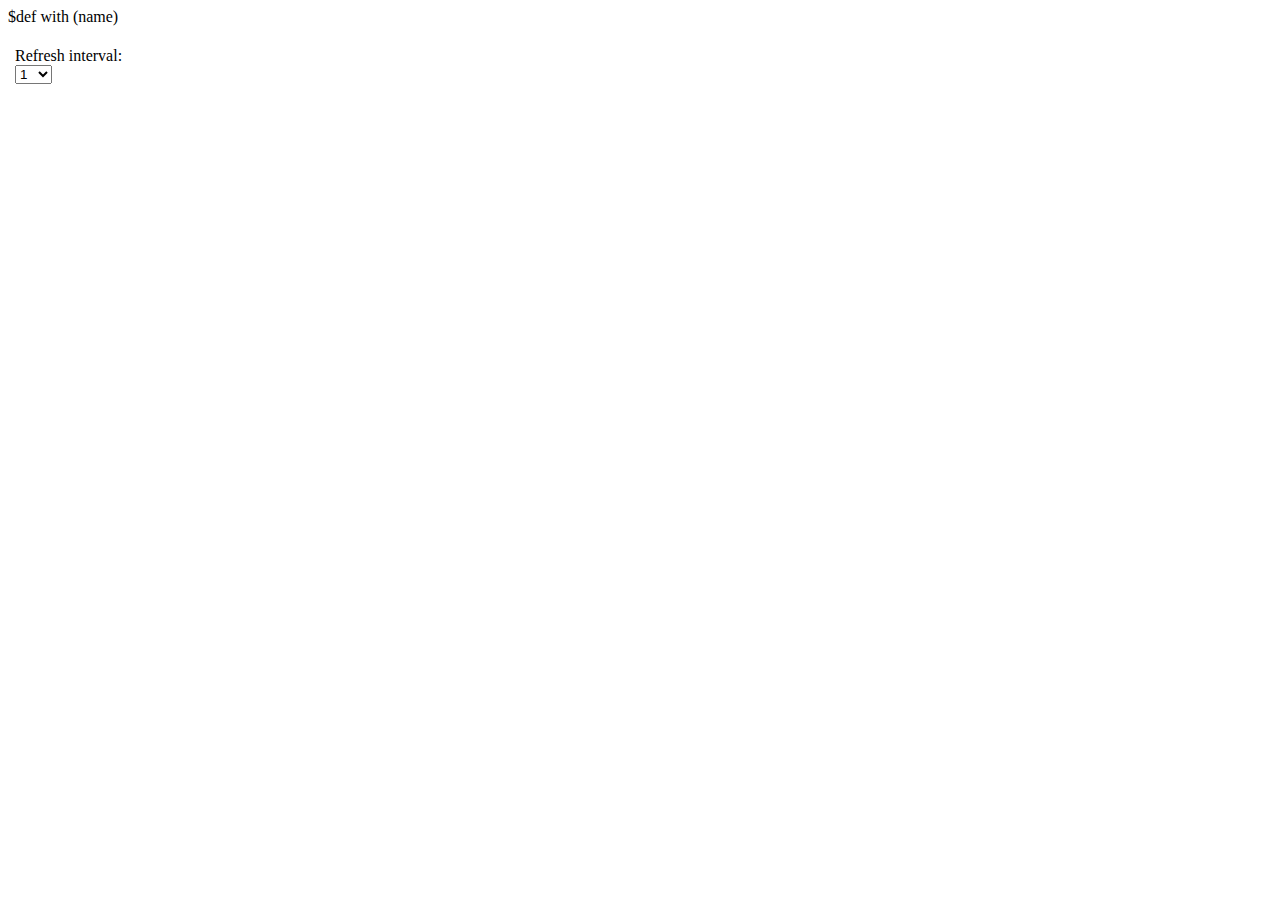
==== html/index.html @ 3d4f4b38 "Working on web.py" ====
$def with (name)
<?xml version="1.0" encoding="UTF-8" ?>
<!DOCTYPE html PUBLIC "-//W3C//DTD XHTML 1.0 Transitional//EN" "http://www.w3.org/TR/xhtml1/DTD/xhtml1-transitional.dtd">
<html xmlns="http://www.w3.org/1999/xhtml">
<head>
<meta http-equiv="Content-Type" content="text/html; charset=UTF-8" />
<title>Insert title here</title>
<script type="text/javascript" src="prototype.js"></script>
<script type="text/javascript" src="builder.js"></script>
<script type="text/javascript" src="config.js"></script>
<script type="text/javascript">
	var images = []
	var timer = null;
	var name = $name
	
	function init() {
		imagesDiv = $('images');
		files.each(function(file) {
			var ele = Builder.node('img', {
				src: file,
			});
			imagesDiv.appendChild(ele);
			images.push(ele);
		});
		$('weathermap').src = 'weathermap.png';
		timer = setTimeout('refresh()', interval);
	}
	
	function refresh() {
		var rand = Math.round(Math.random()*10000000000);
		images.each(function(img, index) {
			img.src = files[index] + '?rand=' + rand;
		});
		$('weathermap').src = 'weathermap.png?rand=' + rand;
		timer = setTimeout('refresh()', interval);
	}
	
	function changeInterval() {
		var ele = $('intervals');
		interval = (ele[ele.selectedIndex]).value * 1000;
		if (timer != null) {
			clearTimeout(timer);
			timer = setTimeout('refresh()', interval);
		}
	}
</script>
</head>
<body onload="init()">
<table style="border:0px;">
<tr>
	<td>
		<img id="weathermap" />
	</td>
	<td>
		<div id="images">
		</div>
		<br/>
		Refresh interval:<br/>
		<select id="intervals" onchange="changeInterval()">
			<option value="1">1</option>
			<option value="5">5</option>
			<option value="10">10</option>
			<option value="30">30</option>
			<option value="60">60</option>
		</select>
	</td>
</tr>
</table>
</body>
</html>
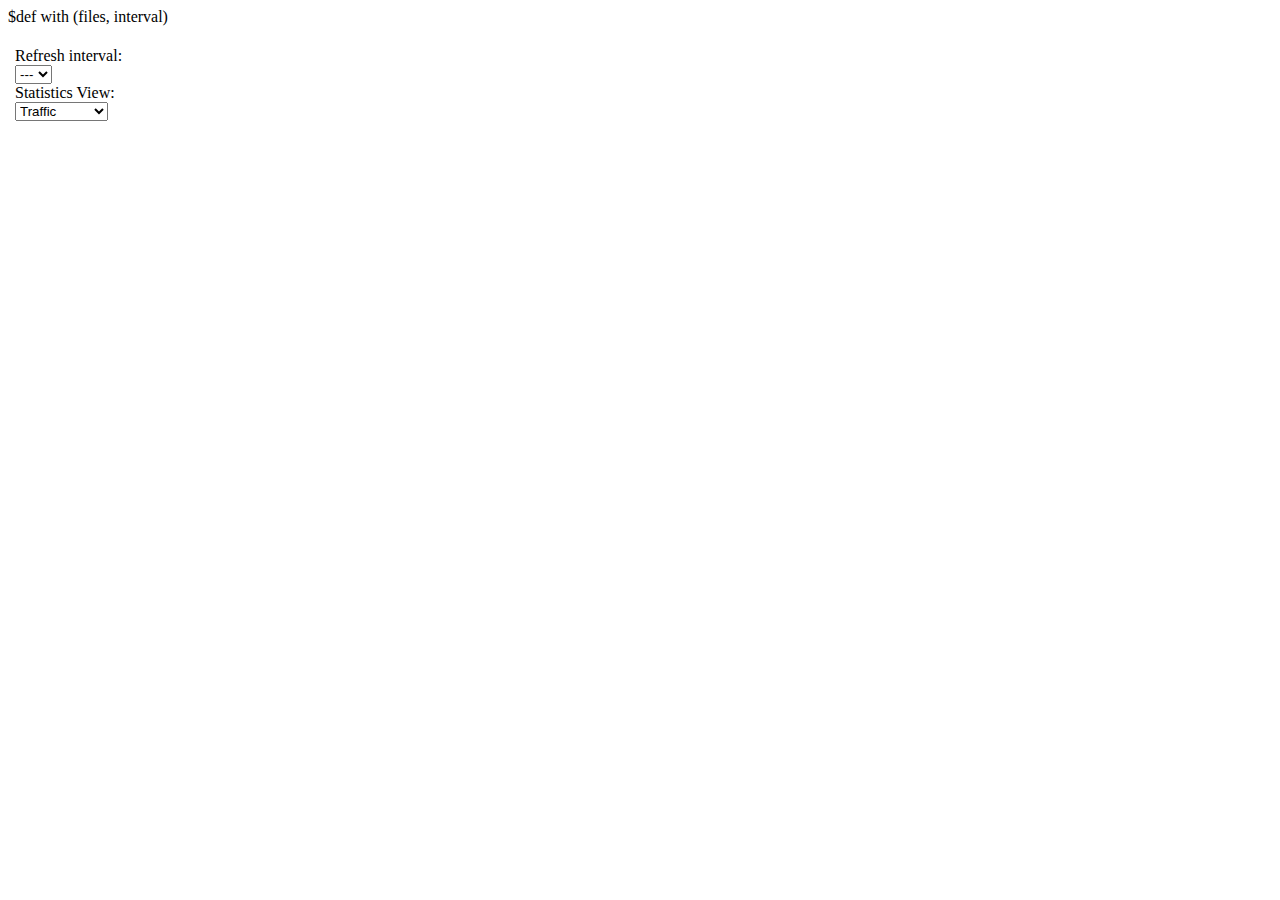
==== commit 0e273d40: "* More work on web.py" ====
--- a/html/index.html
+++ b/html/index.html
@@ -1,28 +1,28 @@
-$def with (name)
+$def with (files, interval)
 <?xml version="1.0" encoding="UTF-8" ?>
 <!DOCTYPE html PUBLIC "-//W3C//DTD XHTML 1.0 Transitional//EN" "http://www.w3.org/TR/xhtml1/DTD/xhtml1-transitional.dtd">
 <html xmlns="http://www.w3.org/1999/xhtml">
 <head>
 <meta http-equiv="Content-Type" content="text/html; charset=UTF-8" />
 <title>Insert title here</title>
-<script type="text/javascript" src="prototype.js"></script>
-<script type="text/javascript" src="builder.js"></script>
-<script type="text/javascript" src="config.js"></script>
+<script type="text/javascript" src="js/prototype.js"></script>
+<script type="text/javascript" src="js/builder.js"></script>
 <script type="text/javascript">
+	var files = $:files
 	var images = []
-	var timer = null;
-	var name = $name
+	var interval = $interval
+	var timer = null;
 	
 	function init() {
-		imagesDiv = $('images');
+		imagesDiv = \$('images');
 		files.each(function(file) {
 			var ele = Builder.node('img', {
-				src: file,
+				src: 'images/' + file,
 			});
 			imagesDiv.appendChild(ele);
 			images.push(ele);
 		});
-		$('weathermap').src = 'weathermap.png';
+		\$('weathermap').src = 'images/weathermap.png';
 		timer = setTimeout('refresh()', interval);
 	}
 	
@@ -31,21 +31,33 @@
 		images.each(function(img, index) {
 			img.src = files[index] + '?rand=' + rand;
 		});
-		$('weathermap').src = 'weathermap.png?rand=' + rand;
+		\$('weathermap').src = 'images/weathermap.png?rand=' + rand;
 		timer = setTimeout('refresh()', interval);
 	}
 	
 	function changeInterval() {
-		var ele = $('intervals');
+		var ele = \$('intervals');
 		interval = (ele[ele.selectedIndex]).value * 1000;
-		if (timer != null) {
+		if (timer != null)
 			clearTimeout(timer);
-			timer = setTimeout('refresh()', interval);
-		}
+		
+		\$('mainform').action = 'update?interval=' + interval
+		\$('mainform').submit()
+	}
+	
+	function changeView() {
+		var ele = \$('statistics');
+		view = ele[ele.selectedIndex]).value
+		if (timer != null)
+			clearTimeout(timer);
+		
+		\$('mainform').action = 'update?view=' + view
+		\$('mainform').submit()
 	}
 </script>
 </head>
 <body onload="init()">
+<form id='mainform' method='POST' />
 <table style="border:0px;">
 <tr>
 	<td>
@@ -57,12 +69,21 @@
 		<br/>
 		Refresh interval:<br/>
 		<select id="intervals" onchange="changeInterval()">
+			<option>---</option>
 			<option value="1">1</option>
 			<option value="5">5</option>
 			<option value="10">10</option>
 			<option value="30">30</option>
 			<option value="60">60</option>
 		</select>
+		<br/>
+		Statistics View:<br/>
+		<select id="statistics" onchange="changeView()">
+			<option value="traffic">Traffic</option>
+			<option value="signal">Signal</option>
+			<option value="aodv">AODV Logs</option>
+		</select>
+		
 	</td>
 </tr>
 </table>
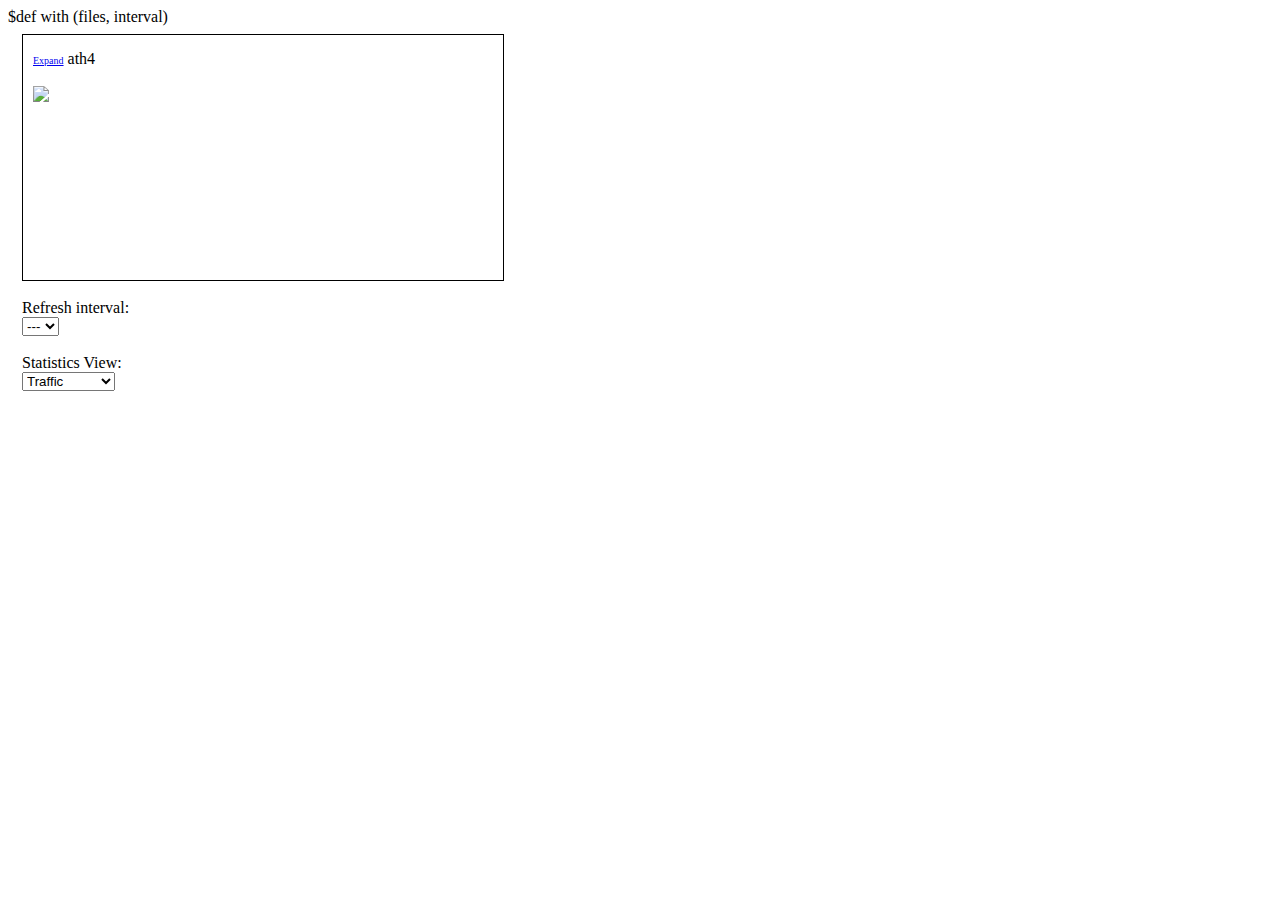
==== commit 0b2d69d0: "" ====
--- a/html/index.html
+++ b/html/index.html
@@ -5,6 +5,24 @@
 <head>
 <meta http-equiv="Content-Type" content="text/html; charset=UTF-8" />
 <title>Insert title here</title>
+<style>
+body {
+	font-size: 16px;
+}
+
+.container {
+	border-style: solid;
+	border-width: 1px;
+	width: 470px;
+	height: 230px;
+	padding-top: 15px;
+	padding-left: 10px;
+}
+
+a {
+	font-size: 10px;
+}
+</style>
 <script type="text/javascript" src="js/prototype.js"></script>
 <script type="text/javascript" src="js/builder.js"></script>
 <script type="text/javascript">
@@ -15,21 +33,26 @@
 	
 	function init() {
 		imagesDiv = \$('images');
-		files.each(function(file) {
+		/*files.each(function(file) {
 			var ele = Builder.node('img', {
 				src: 'images/' + file,
 			});
 			imagesDiv.appendChild(ele);
 			images.push(ele);
+		});*/
+		var ele = Builder.node('img', {
+			src: 'images/' + files[0],
 		});
+		imagesDiv.appendChild(ele);
+		images.push(ele);
 		\$('weathermap').src = 'images/weathermap.png';
-		timer = setTimeout('refresh()', interval);
+		//timer = setTimeout('refresh()', interval);
 	}
 	
 	function refresh() {
 		var rand = Math.round(Math.random()*10000000000);
 		images.each(function(img, index) {
-			img.src = files[index] + '?rand=' + rand;
+			img.src = 'images/' + files[index] + '?rand=' + rand;
 		});
 		\$('weathermap').src = 'images/weathermap.png?rand=' + rand;
 		timer = setTimeout('refresh()', interval);
@@ -47,24 +70,35 @@
 	
 	function changeView() {
 		var ele = \$('statistics');
-		view = ele[ele.selectedIndex]).value
+		view = (ele[ele.selectedIndex]).value
 		if (timer != null)
 			clearTimeout(timer);
 		
 		\$('mainform').action = 'update?view=' + view
 		\$('mainform').submit()
 	}
+	
+	function expand(el) { alert(el); }
 </script>
 </head>
 <body onload="init()">
 <form id='mainform' method='POST' />
 <table style="border:0px;">
 <tr>
-	<td>
+<tr>
+<td />
+<td>
+	<table style=>
+	<td valign="top">
 		<img id="weathermap" />
 	</td>
 	<td>
 		<div id="images">
+		</div>
+		<div class="container">
+			<a class="link" onclick="expand(this)" href="javascript:">Expand</a>
+			ath4<br/><br/>
+			<img src='../192.168.1.7-ath6.png'>
 		</div>
 		<br/>
 		Refresh interval:<br/>
@@ -76,7 +110,7 @@
 			<option value="30">30</option>
 			<option value="60">60</option>
 		</select>
-		<br/>
+		<br/><br/>
 		Statistics View:<br/>
 		<select id="statistics" onchange="changeView()">
 			<option value="traffic">Traffic</option>
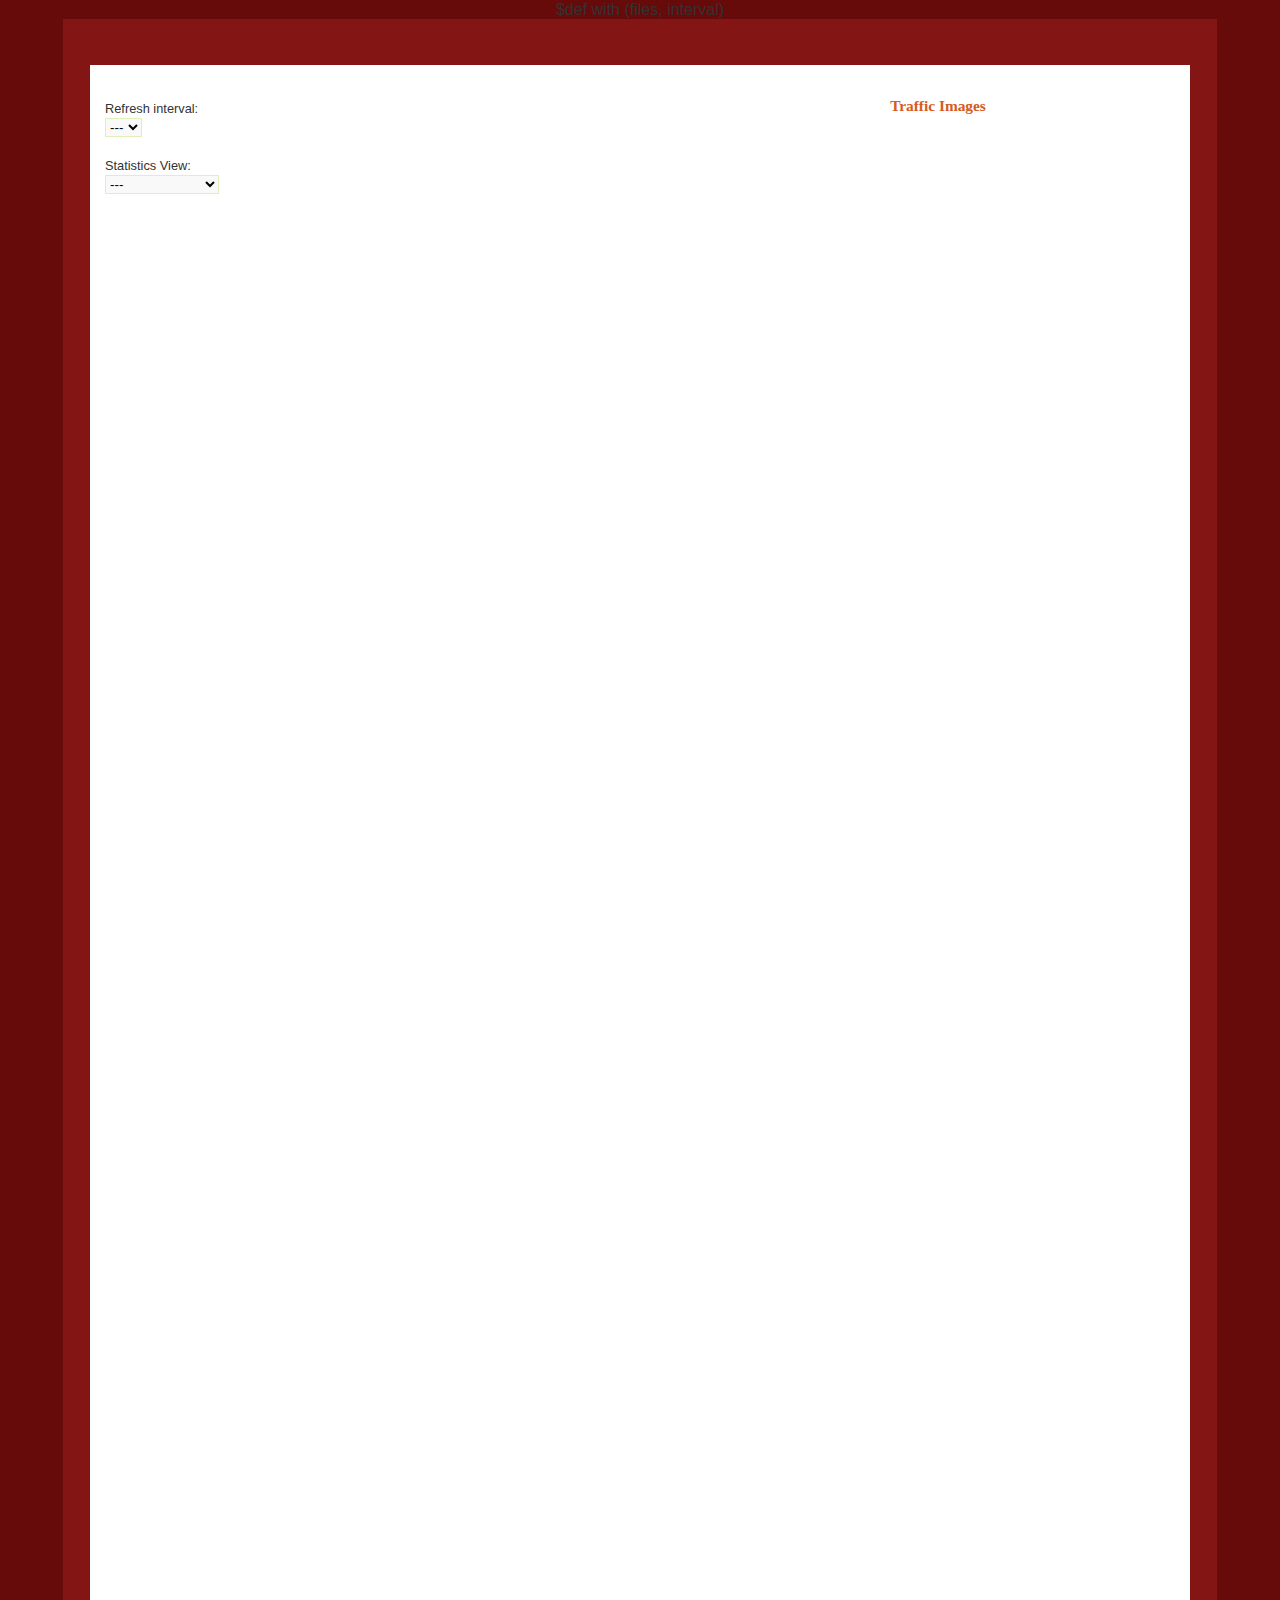
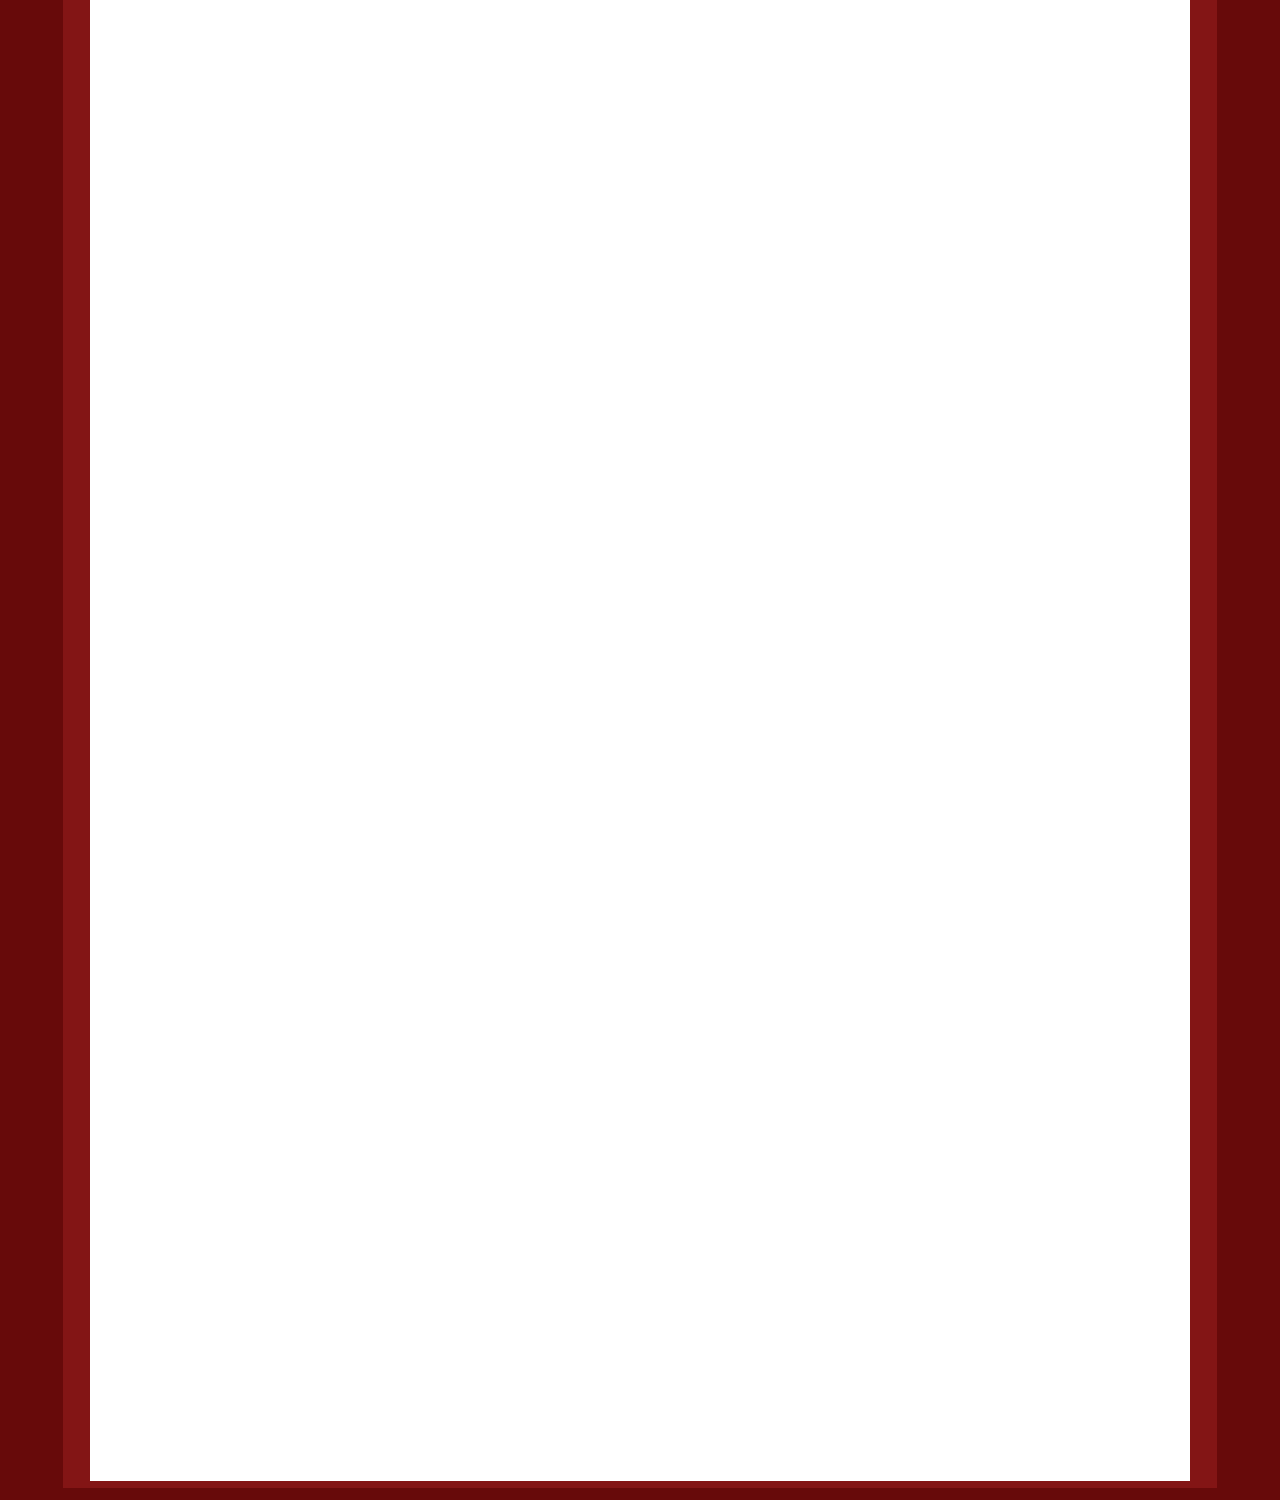
==== commit 013fe0f9: "Final version, hopefully?" ====
--- a/html/index.html
+++ b/html/index.html
@@ -4,27 +4,13 @@
 <html xmlns="http://www.w3.org/1999/xhtml">
 <head>
 <meta http-equiv="Content-Type" content="text/html; charset=UTF-8" />
+<link href="iamrice.css" media="screen" rel="Stylesheet" type="text/css" />
 <title>Insert title here</title>
 <style>
-body {
-	font-size: 16px;
-}
-
-.container {
-	border-style: solid;
-	border-width: 1px;
-	width: 470px;
-	height: 230px;
-	padding-top: 15px;
-	padding-left: 10px;
-}
-
-a {
-	font-size: 10px;
-}
 </style>
-<script type="text/javascript" src="js/prototype.js"></script>
-<script type="text/javascript" src="js/builder.js"></script>
+<script type="text/javascript" src="prototype.js"></script>
+<script type="text/javascript" src="builder.js"></script>
+<script type="text/javascript" src="effects.js"></script>
 <script type="text/javascript">
 	var files = $:files
 	var images = []
@@ -32,27 +18,36 @@
 	var timer = null;
 	
 	function init() {
-		imagesDiv = \$('images');
-		/*files.each(function(file) {
-			var ele = Builder.node('img', {
-				src: 'images/' + file,
-			});
-			imagesDiv.appendChild(ele);
+		imagesDiv = \$('sidebar');
+			files.each(function(file) {
+				var ele = Builder.node('div', { id: file }, [
+				Builder.node('img', {
+					src: 'web/collapsed.gif',
+					onclick: 'expand(\'' + file + '\')'
+				}),
+				' ' + file,
+				Builder.node('br'),
+				Builder.node('div', [
+					Builder.node('img', {
+						src: 'images/' + file + '.png'
+					})
+				])
+			]);
+			ele.childNodes[3].hide()
+			imagesDiv.appendChild(ele)
 			images.push(ele);
-		});*/
-		var ele = Builder.node('img', {
-			src: 'images/' + files[0],
 		});
-		imagesDiv.appendChild(ele);
-		images.push(ele);
 		\$('weathermap').src = 'images/weathermap.png';
-		//timer = setTimeout('refresh()', interval);
+		timer = setTimeout('refresh()', interval);
 	}
 	
 	function refresh() {
 		var rand = Math.round(Math.random()*10000000000);
 		images.each(function(img, index) {
-			img.src = 'images/' + files[index] + '?rand=' + rand;
+			arrow = img.childNodes[0];
+			if (!arrow.expanded || arrow.expanded == undefined)
+				return;
+			img.childNodes[3].childNodes[0].src = 'images/' + files[index] + '.png?rand=' + rand;
 		});
 		\$('weathermap').src = 'images/weathermap.png?rand=' + rand;
 		timer = setTimeout('refresh()', interval);
@@ -78,48 +73,61 @@
 		\$('mainform').submit()
 	}
 	
-	function expand(el) { alert(el); }
+	function expand(id) {
+		ele = \$(id)
+		arrow = ele.childNodes[0]
+		img = ele.childNodes[3]
+		//alert(img.childNodes[0])
+		if (arrow.expanded || arrow.expanded == undefined) {
+			arrow.src = 'web/collapsed.gif';
+			arrow.expanded = false;
+			img.hide()
+			//new Effect.BlindUp(img)
+		}
+		else {
+			arrow.src = 'web/expanded.gif';
+			arrow.expanded = true
+			img.show()
+			//new Effect.BlindDown(img)
+		}
+	}
 </script>
 </head>
 <body onload="init()">
 <form id='mainform' method='POST' />
-<table style="border:0px;">
-<tr>
-<tr>
-<td />
-<td>
-	<table style=>
-	<td valign="top">
-		<img id="weathermap" />
-	</td>
-	<td>
-		<div id="images">
-		</div>
-		<div class="container">
-			<a class="link" onclick="expand(this)" href="javascript:">Expand</a>
-			ath4<br/><br/>
-			<img src='../192.168.1.7-ath6.png'>
-		</div>
-		<br/>
-		Refresh interval:<br/>
-		<select id="intervals" onchange="changeInterval()">
-			<option>---</option>
-			<option value="1">1</option>
-			<option value="5">5</option>
-			<option value="10">10</option>
-			<option value="30">30</option>
-			<option value="60">60</option>
-		</select>
-		<br/><br/>
-		Statistics View:<br/>
-		<select id="statistics" onchange="changeView()">
-			<option value="traffic">Traffic</option>
-			<option value="signal">Signal</option>
-			<option value="aodv">AODV Logs</option>
-		</select>
-		
-	</td>
-</tr>
-</table>
+<div id="container" class="clearfix"><br />
+<br />
+<div id="content" class="clearfix">
+<div id="main">
+<img id="weathermap" />
+<br/>
+<br/>
+Refresh interval:<br/>
+<select id="intervals" onchange="changeInterval()">
+	<option>---</option>
+	<option value="1">1</option>
+	<option value="5">5</option>
+	<option value="10">10</option>
+	<option value="30">30</option>
+	<option value="60">60</option>
+</select>
+<br/><br/>
+Statistics View:<br/>
+<select id="statistics" onchange="changeView()">
+	<option>---</option>
+	<option value="0">Traffic</option>
+	<option value="1">Wireless Signal</option>
+</select>
+</div>
+<div id="sidebar">
+	<br/>
+	<h3 align='center'><b>Traffic Images<b></h3>
+	<br/>
+	<div id='images'>
+	</div>
+</div>
+</div>
+</div>
+
 </body>
 </html>--- a/html/iamrice.css
+++ b/html/iamrice.css
@@ -0,0 +1,170 @@
+/* Generated by KompoZer */
+body {
+  margin: 0;
+  background: #670a0a none repeat scroll 0%;
+  text-align: center;
+  font-family: Arial,Verdana,Helvetica,sans-serif;
+  font-style: normal;
+  font-variant: normal;
+  font-weight: normal;
+  font-size: 1em;
+  line-height: 1.2em;
+  font-size-adjust: none;
+  font-stretch: normal;
+  color: #333333;
+}
+#container {
+  border: 7px solid #831515;
+  margin: 0 auto;
+  background: #831515 none repeat scroll 0% 50%;
+  padding-left: 20px;
+  padding-right: 20px;
+  width: 1100px;
+  text-align: left;
+  font-size: 80%;
+}
+#header {
+  margin: 0 0 0 5px;
+  width: 462px;
+  height: 100px;
+  text-align: center;
+  float: left;
+}
+#content {
+  background: #ffffff url(../../images/theme/sbar-tile.gif) repeat-y scroll right center;
+  margin-top: 0px;
+}
+#main {
+  padding: 15px 1px 1px 15px;
+  float: left;
+  width: 600px;
+  height: 3000px;
+}
+#sidebar {
+  margin-left: 470px;
+  margin-right: 5px;
+  padding-left: 15px;
+  padding-right: 15px;
+}
+a {
+  color: #a37159;
+  text-decoration: none;
+}
+a:hover {
+  color: #85ab02;
+  border-bottom-color: #85ab02;
+}
+h1, h2, h3, h4, h5, h6 {
+  margin: 0;
+  padding: 0;
+}
+form, div {
+  margin: 0;
+  padding: 0;
+}
+p {
+  margin: 0 0 1em;
+  padding: 0;
+}
+img {
+  border:  none;
+}
+#sform {
+  padding-top: 5px;
+}
+p.meta {
+  font-size: 90%;
+  text-align: center;
+  margin-right: 5px;
+}
+p.auth {
+  padding: 0 0 0 12px;
+  background: transparent url(../../images/theme/bracket.gif) no-repeat scroll 0%;
+  font-size: 70%;
+  margin-left: 10px;
+  color: #9a9a9b;
+}
+h4.blueblk {
+  border: 1px solid #e1efbb;
+  margin: 10px 0;
+  padding: 5px;
+  background: #f9f9f9 none repeat scroll 0%;
+  font-family: Georgia,Times New Roman,Serif;
+  font-style: normal;
+  font-variant: normal;
+  font-weight: normal;
+  font-size: 180%;
+  line-height: 1.3em;
+  font-size-adjust: none;
+  font-stretch: normal;
+}
+#preview {
+  padding: 5px;
+  background: #e1efbb none repeat scroll 0%;
+  font-family: Georgia,Times New Roman,Serif;
+  font-style: normal;
+  font-variant: normal;
+  font-weight: normal;
+  font-size: 1.2em;
+  line-height: normal;
+  font-size-adjust: none;
+  font-stretch: normal;
+  margin-bottom: 8px;
+  color: #555555;
+  clear: right;
+  min-height: 60px;
+}
+#sidebar h3 {
+  font-family: Georgia;
+  font-style: normal;
+  font-variant: normal;
+  font-weight: normal;
+  font-size: 120%;
+  line-height: 1.6em;
+  font-size-adjust: none;
+  font-stretch: normal;
+  color: #d75a20;
+  margin-top: 10px;
+}
+#sidebar h3 a {
+  border-bottom: 1px dotted #d75a20;
+  color: #d75a20;
+}
+#sidebar h3 a:hover {
+  color: #85ab02;
+  border-bottom-color: #85ab02;
+}
+#sidebar ul {
+  margin: 0;
+  padding: 0;
+  list-style-type: none;
+}
+#sidebar ul li {
+  background: transparent url(../../images/theme/bullet.gif) no-repeat scroll 0 0.4em;
+  padding-left: 17px;
+}
+input, textarea, select {
+  border: 1px solid #e1efbb;
+  background: #f9f9f9 none repeat scroll 0%;
+}
+.frm-tbl td {
+  padding: 5px;
+  vertical-align: top;
+}
+.light-bg {
+  padding: 2px;
+  background: #f7f7f7 none repeat scroll 0%;
+}
+.clearfix:after {
+  content: ".";
+  display: block;
+  height: 0;
+  clear: both;
+  visibility: hidden;
+}
+a[name] {
+  border:  none;
+}
+* html .clearfix {
+  height: 1%;
+}
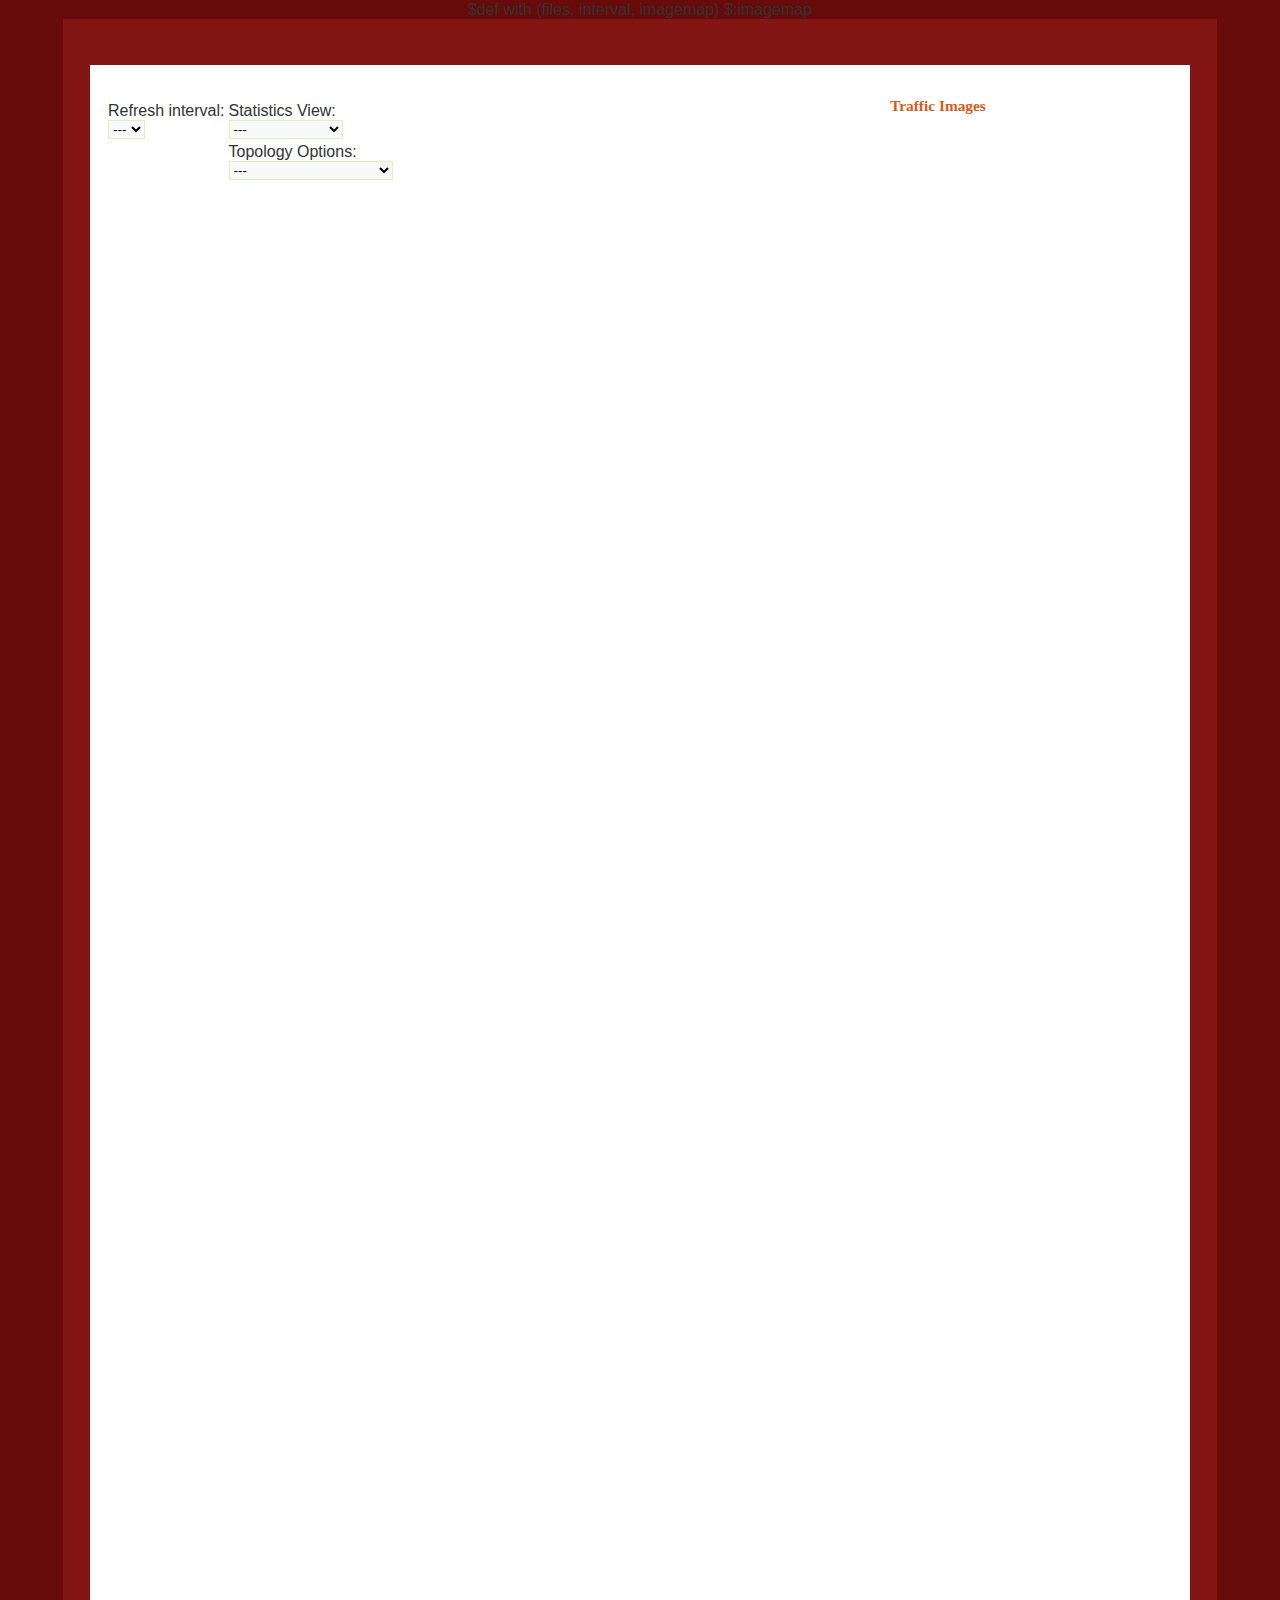
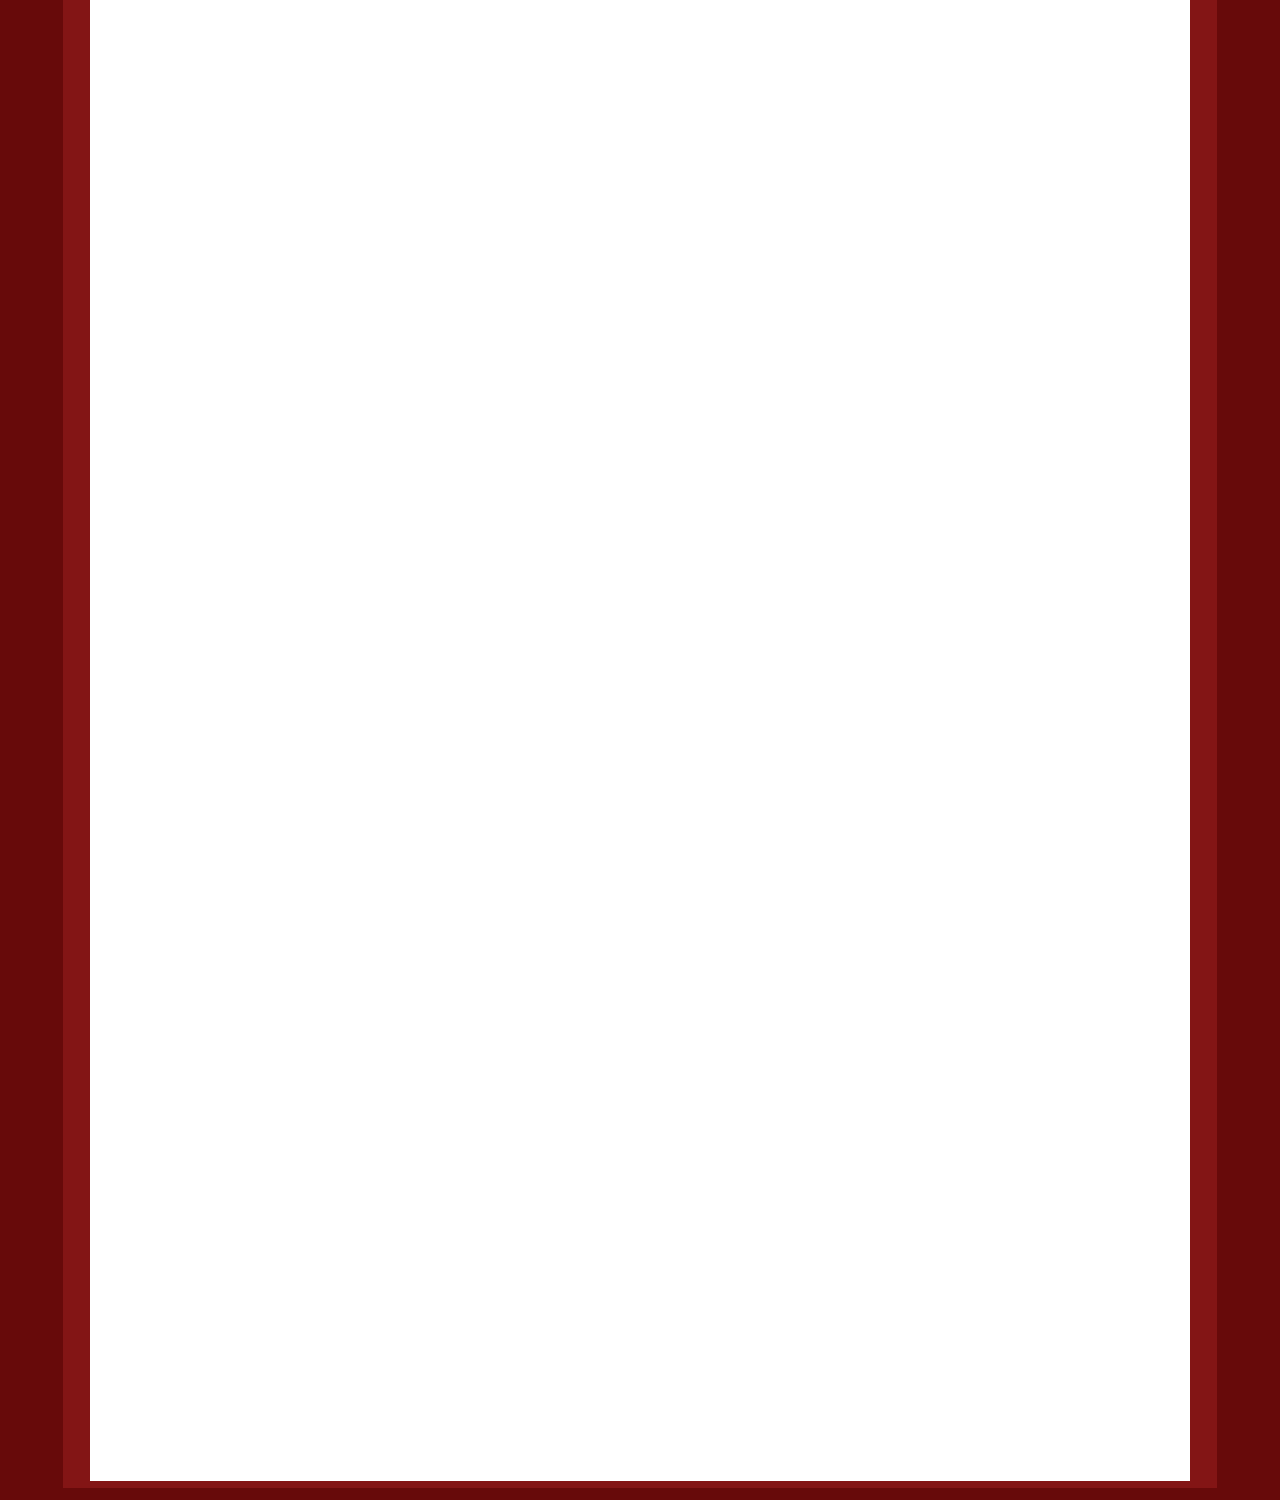
==== commit 0b9e3948: "Final version?! Loads of bug squashing. Stabilize to consistent nodes API. Fixed topology generation" ====
--- a/html/index.html
+++ b/html/index.html
@@ -1,11 +1,11 @@
-$def with (files, interval)
+$def with (files, interval, imagemap)
 <?xml version="1.0" encoding="UTF-8" ?>
 <!DOCTYPE html PUBLIC "-//W3C//DTD XHTML 1.0 Transitional//EN" "http://www.w3.org/TR/xhtml1/DTD/xhtml1-transitional.dtd">
 <html xmlns="http://www.w3.org/1999/xhtml">
 <head>
 <meta http-equiv="Content-Type" content="text/html; charset=UTF-8" />
 <link href="iamrice.css" media="screen" rel="Stylesheet" type="text/css" />
-<title>Insert title here</title>
+<title>MeshMon - Wireless Mesh Monitoring System</title>
 <style>
 </style>
 <script type="text/javascript" src="prototype.js"></script>
@@ -53,13 +53,12 @@
 		timer = setTimeout('refresh()', interval);
 	}
 	
-	function changeInterval() {
-		var ele = \$('intervals');
-		interval = (ele[ele.selectedIndex]).value * 1000;
+	function updateOptions(ele) {
+		param = (ele[ele.selectedIndex]).value;
 		if (timer != null)
 			clearTimeout(timer);
 		
-		\$('mainform').action = 'update?interval=' + interval
+		\$('mainform').action = 'update?' + ele.id + '=' + param
 		\$('mainform').submit()
 	}
 	
@@ -94,30 +93,54 @@
 </script>
 </head>
 <body onload="init()">
+$:imagemap
 <form id='mainform' method='POST' />
 <div id="container" class="clearfix"><br />
 <br />
 <div id="content" class="clearfix">
 <div id="main">
-<img id="weathermap" />
+<img id="weathermap" usemap='weathermap_imap' />
 <br/>
 <br/>
-Refresh interval:<br/>
-<select id="intervals" onchange="changeInterval()">
-	<option>---</option>
-	<option value="1">1</option>
-	<option value="5">5</option>
-	<option value="10">10</option>
-	<option value="30">30</option>
-	<option value="60">60</option>
-</select>
-<br/><br/>
-Statistics View:<br/>
-<select id="statistics" onchange="changeView()">
-	<option>---</option>
-	<option value="0">Traffic</option>
-	<option value="1">Wireless Signal</option>
-</select>
+<table style='border: 0px;'>
+<tr>
+	<td>
+	Refresh interval:<br/>
+	<select id="interval" onchange="updateOptions(this)">
+		<option>---</option>
+		<option value="1000">1</option>
+		<option value="3000">3</option>
+		<option value="5000">5</option>
+		<option value="10000">10</option>
+		<option value="20000">20</option>
+		<option value="30000">30</option>
+		<option value="60000">60</option>
+	</select>
+	</td>
+	<td>
+	Statistics View:<br/>
+	<select id="view" onchange="updateOptions(this)">
+		<option>---</option>
+		<option value="0">Traffic</option>
+		<option value="1">Wireless Signal</option>
+	</select>
+	</td>
+</tr>
+<tr>
+	<td>
+	</td>
+	<td>
+	Topology Options:<br/>
+	<select id="weathermap" onchange="updateOptions(this)">
+		<option>---</option>
+		<option value="percent">Show Bandwidth Usage</option>
+		<option value="bits">Show Data Rate</option>
+		<option value="interface">Show Interfaces</option>		
+		<option value="none">Do not show</option>
+	</select>
+	</td>
+</tr>
+</table>
 </div>
 <div id="sidebar">
 	<br/>
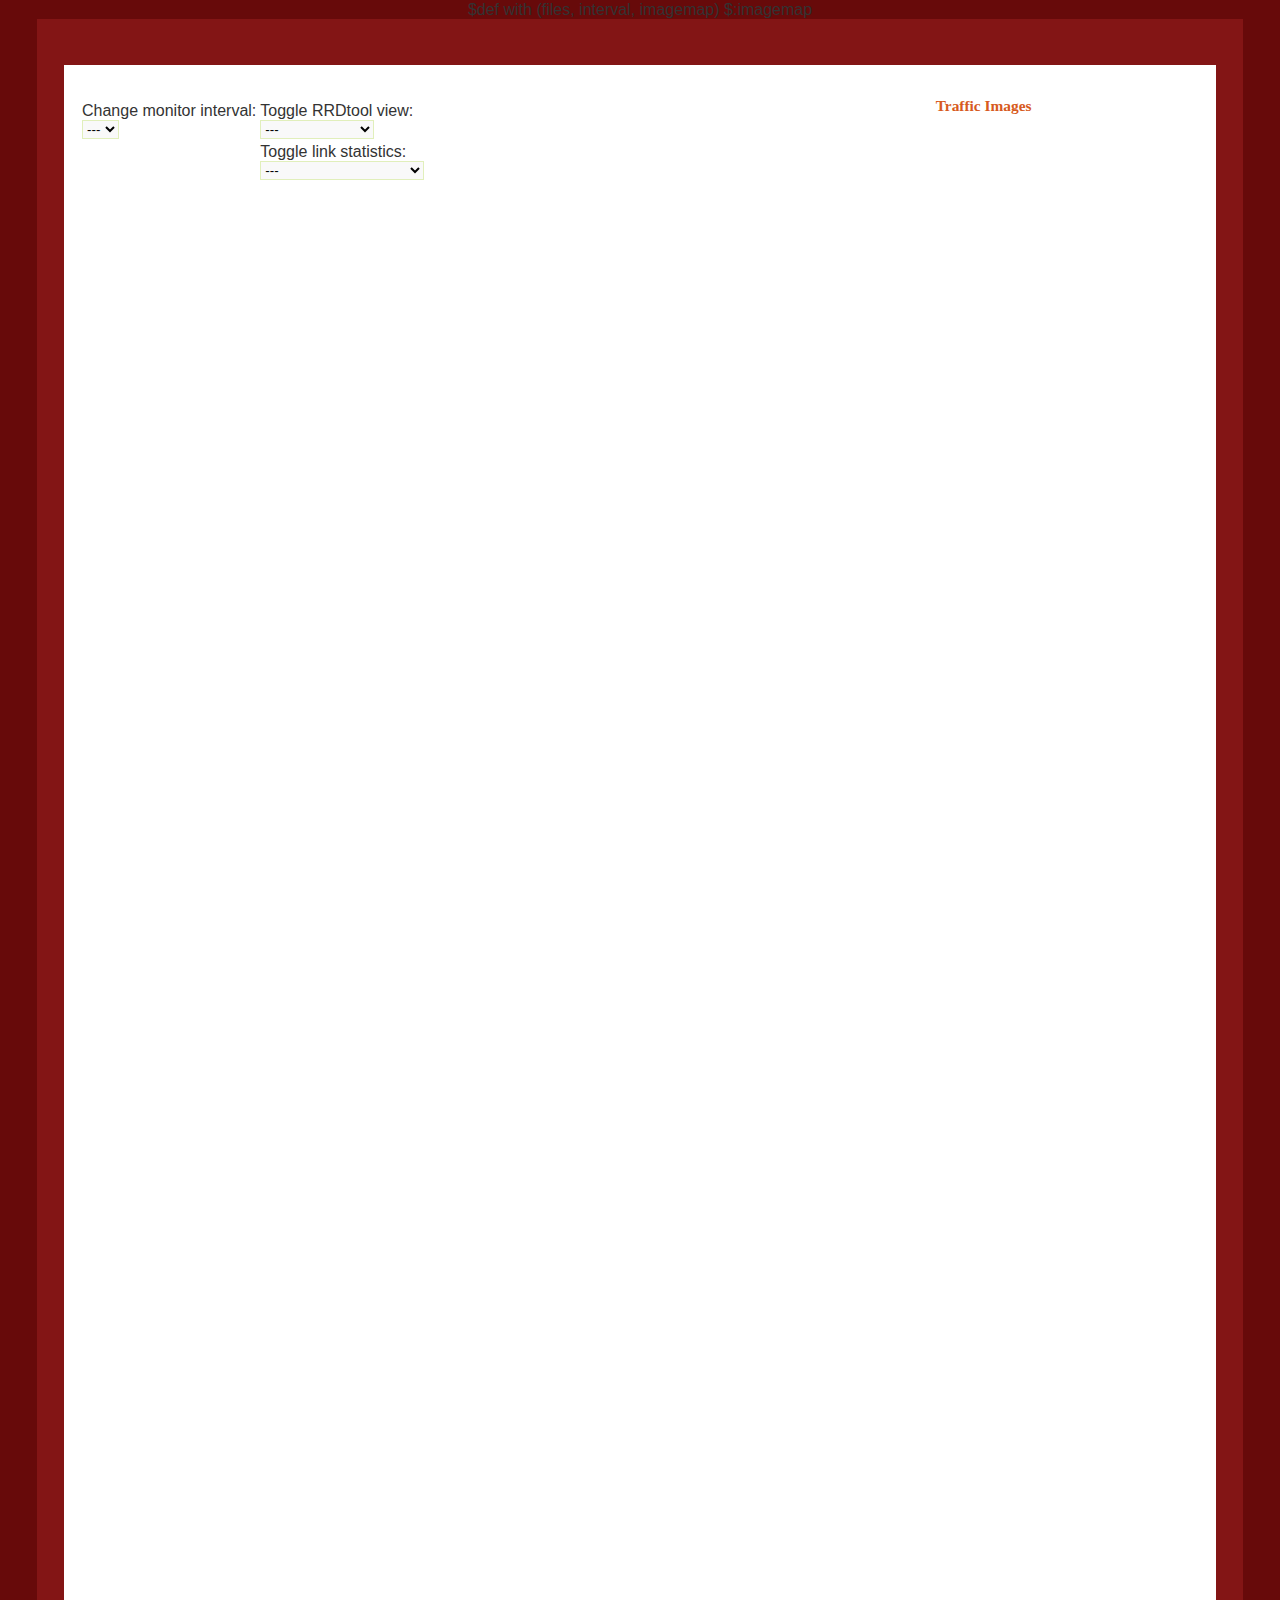
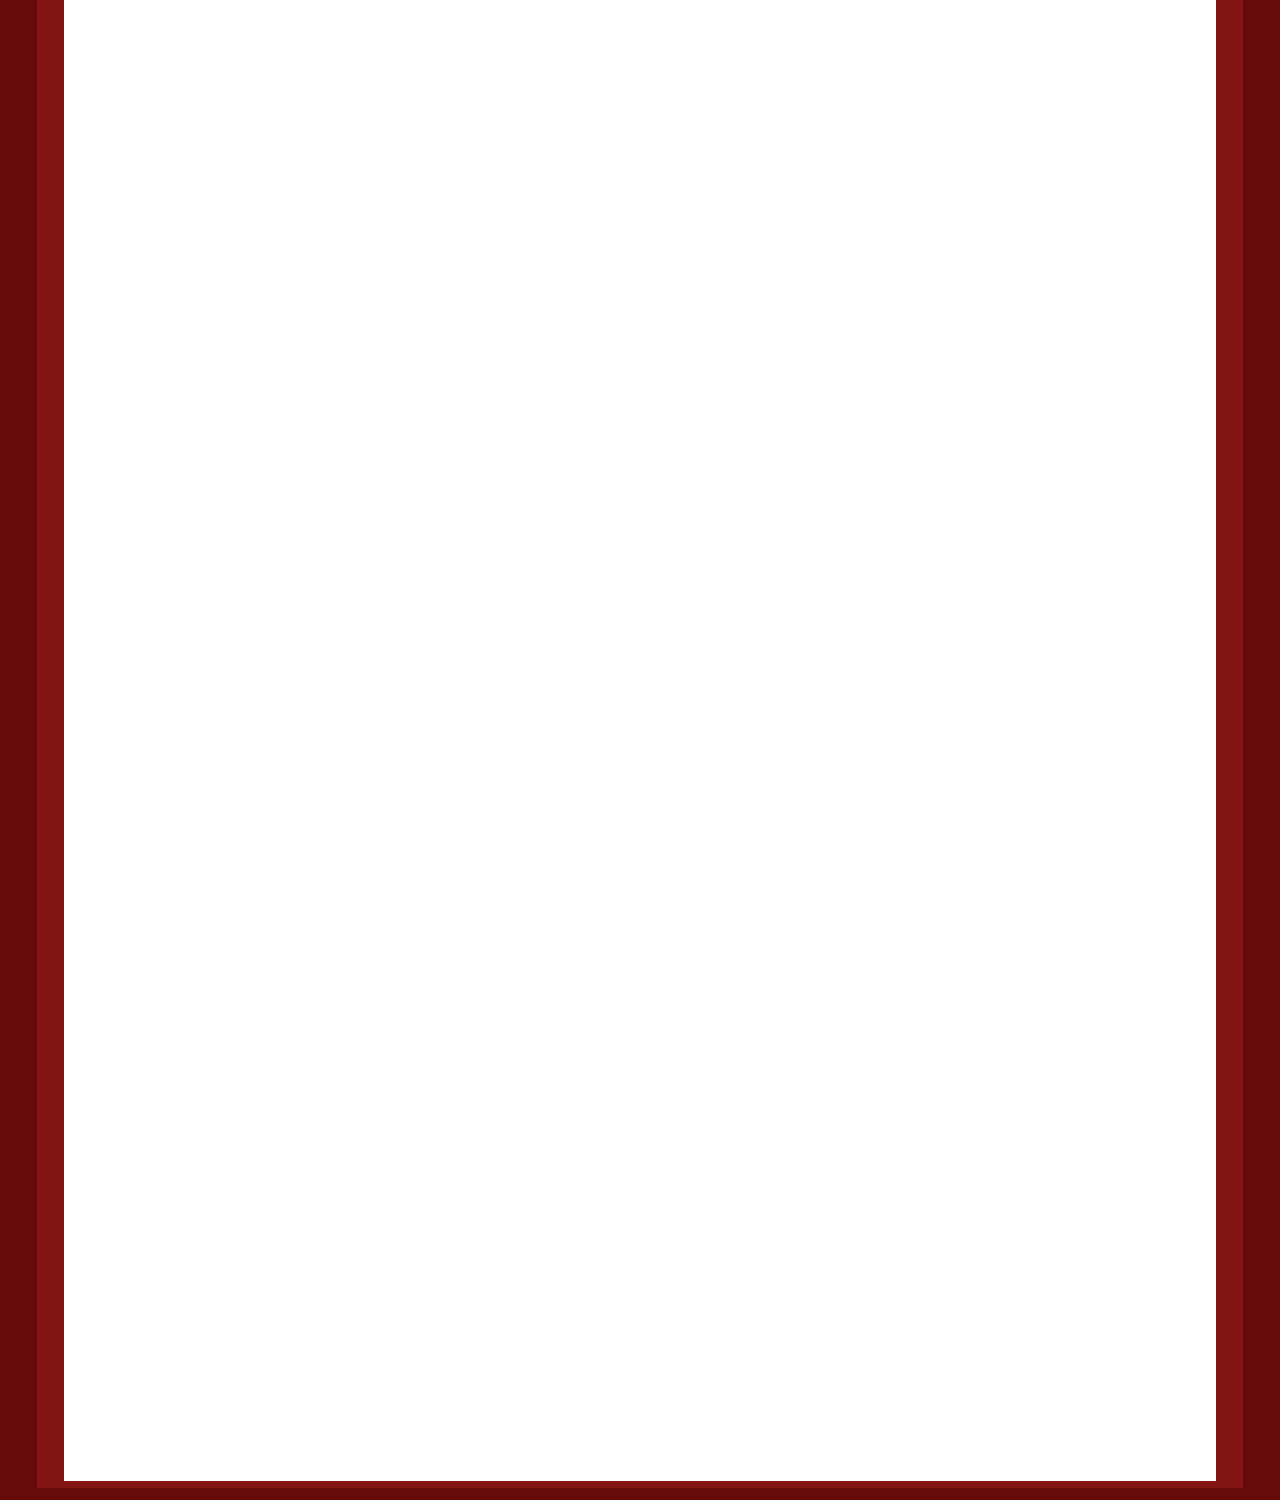
==== commit 321291c4: "Bunch of changes... I can't keep track of them anymore!" ====
--- a/html/index.html
+++ b/html/index.html
@@ -105,7 +105,7 @@
 <table style='border: 0px;'>
 <tr>
 	<td>
-	Refresh interval:<br/>
+	Change monitor interval:<br/>
 	<select id="interval" onchange="updateOptions(this)">
 		<option>---</option>
 		<option value="1000">1</option>
@@ -118,7 +118,7 @@
 	</select>
 	</td>
 	<td>
-	Statistics View:<br/>
+	Toggle RRDtool view:<br/>
 	<select id="view" onchange="updateOptions(this)">
 		<option>---</option>
 		<option value="0">Traffic</option>
@@ -130,7 +130,7 @@
 	<td>
 	</td>
 	<td>
-	Topology Options:<br/>
+	Toggle link statistics:<br/>
 	<select id="weathermap" onchange="updateOptions(this)">
 		<option>---</option>
 		<option value="percent">Show Bandwidth Usage</option>
--- a/html/iamrice.css
+++ b/html/iamrice.css
@@ -19,13 +19,15 @@
   background: #831515 none repeat scroll 0% 50%;
   padding-left: 20px;
   padding-right: 20px;
-  width: 1100px;
+  //width: 1100px;
+  width: 90%;
   text-align: left;
   font-size: 80%;
 }
 #header {
   margin: 0 0 0 5px;
-  width: 462px;
+  //width: 462px;
+  width: 80%;
   height: 100px;
   text-align: center;
   float: left;
@@ -37,11 +39,13 @@
 #main {
   padding: 15px 1px 1px 15px;
   float: left;
-  width: 600px;
+  //width: 600px;
+  width: 60%;
   height: 3000px;
 }
 #sidebar {
-  margin-left: 470px;
+  //margin-left: 470px;
+  margin-left: 45%;
   margin-right: 5px;
   padding-left: 15px;
   padding-right: 15px;
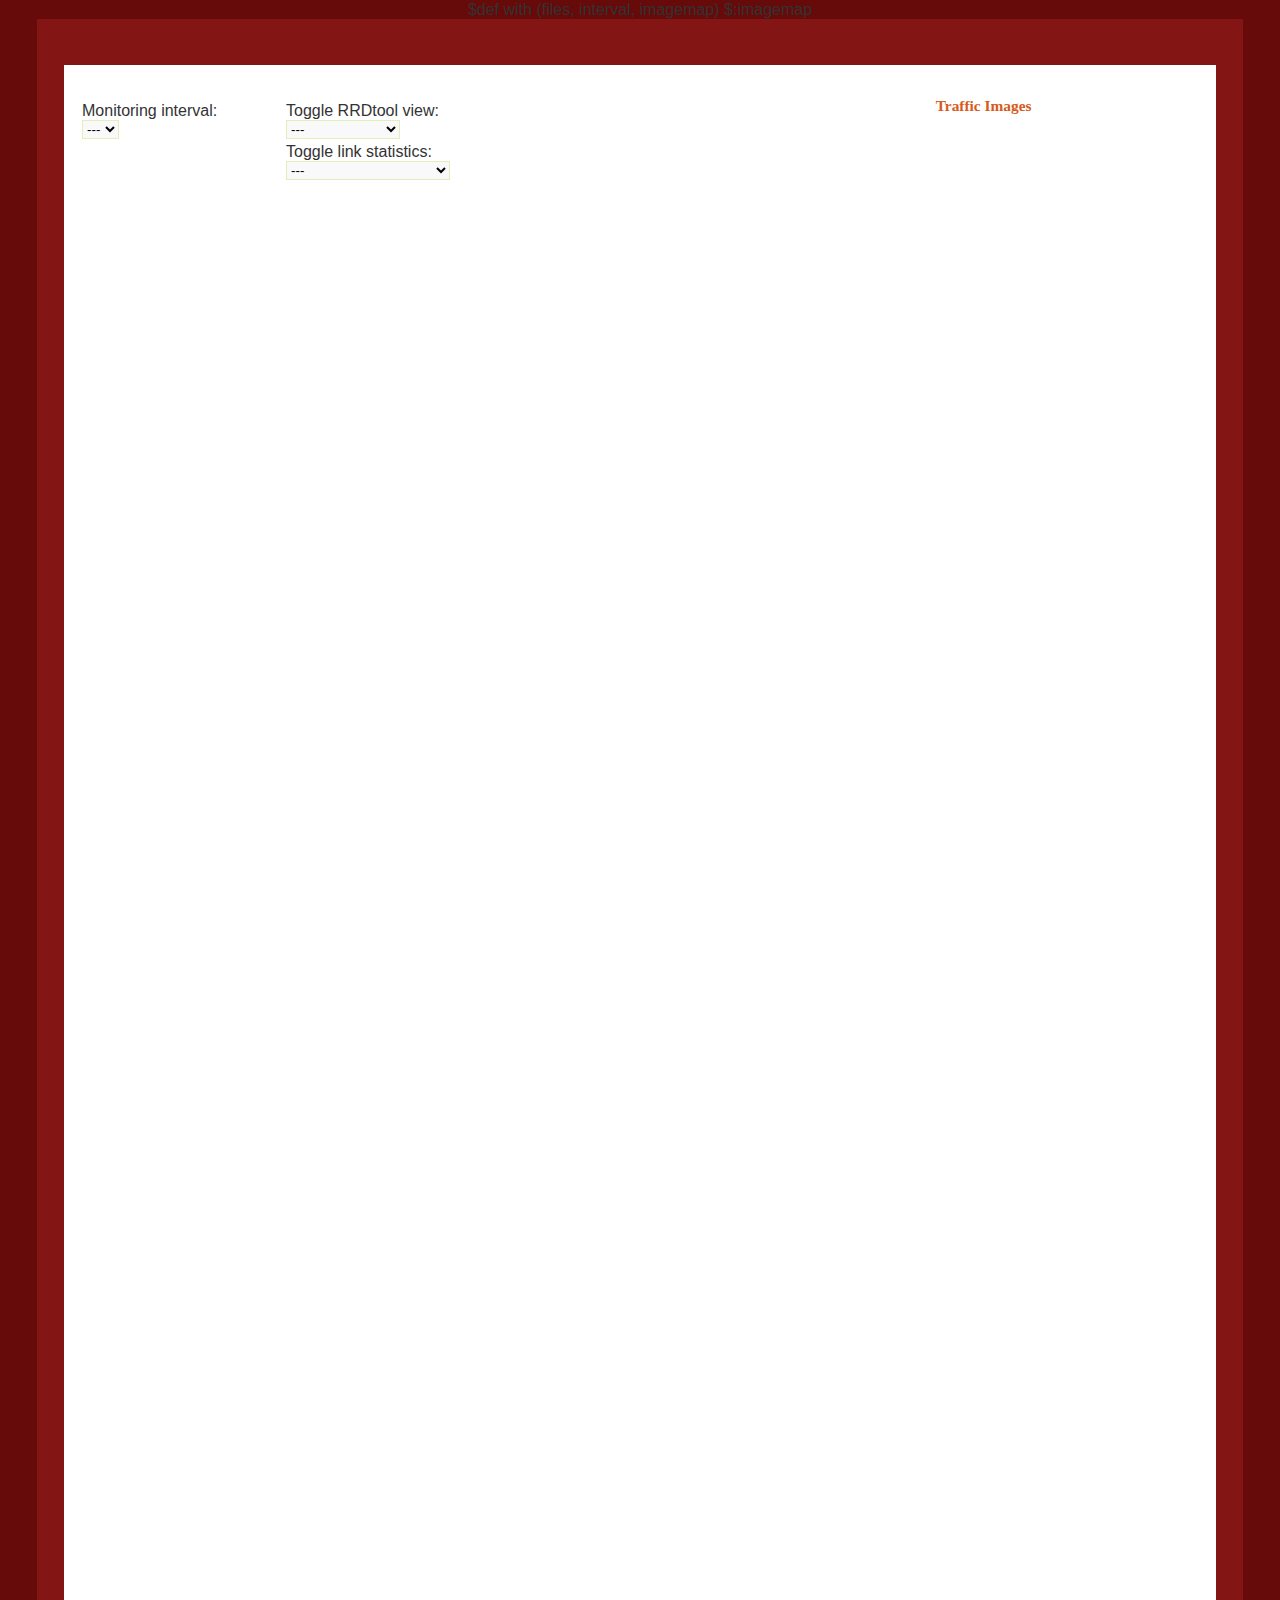
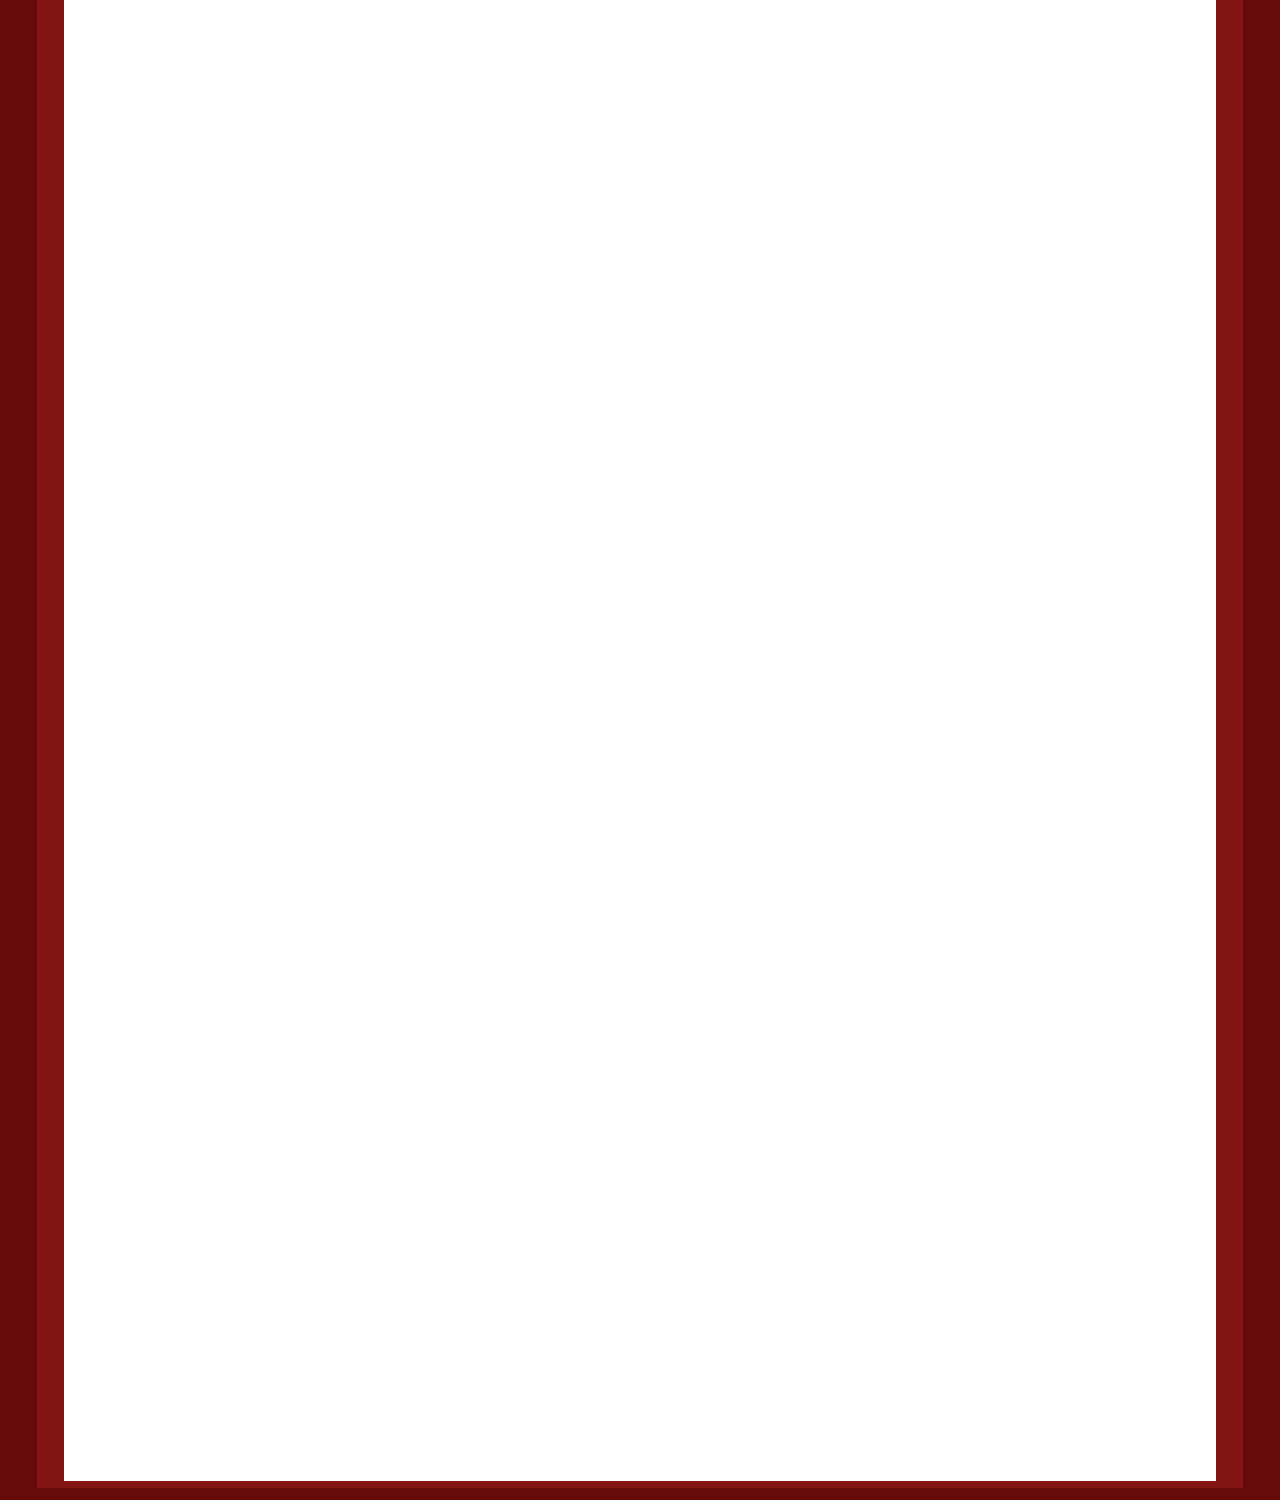
==== commit 6ea5daa7: "Work done on 15th October" ====
--- a/html/index.html
+++ b/html/index.html
@@ -104,8 +104,8 @@
 <br/>
 <table style='border: 0px;'>
 <tr>
-	<td>
-	Change monitor interval:<br/>
+	<td width='200px'>
+	Monitoring interval:<br/>
 	<select id="interval" onchange="updateOptions(this)">
 		<option>---</option>
 		<option value="1000">1</option>
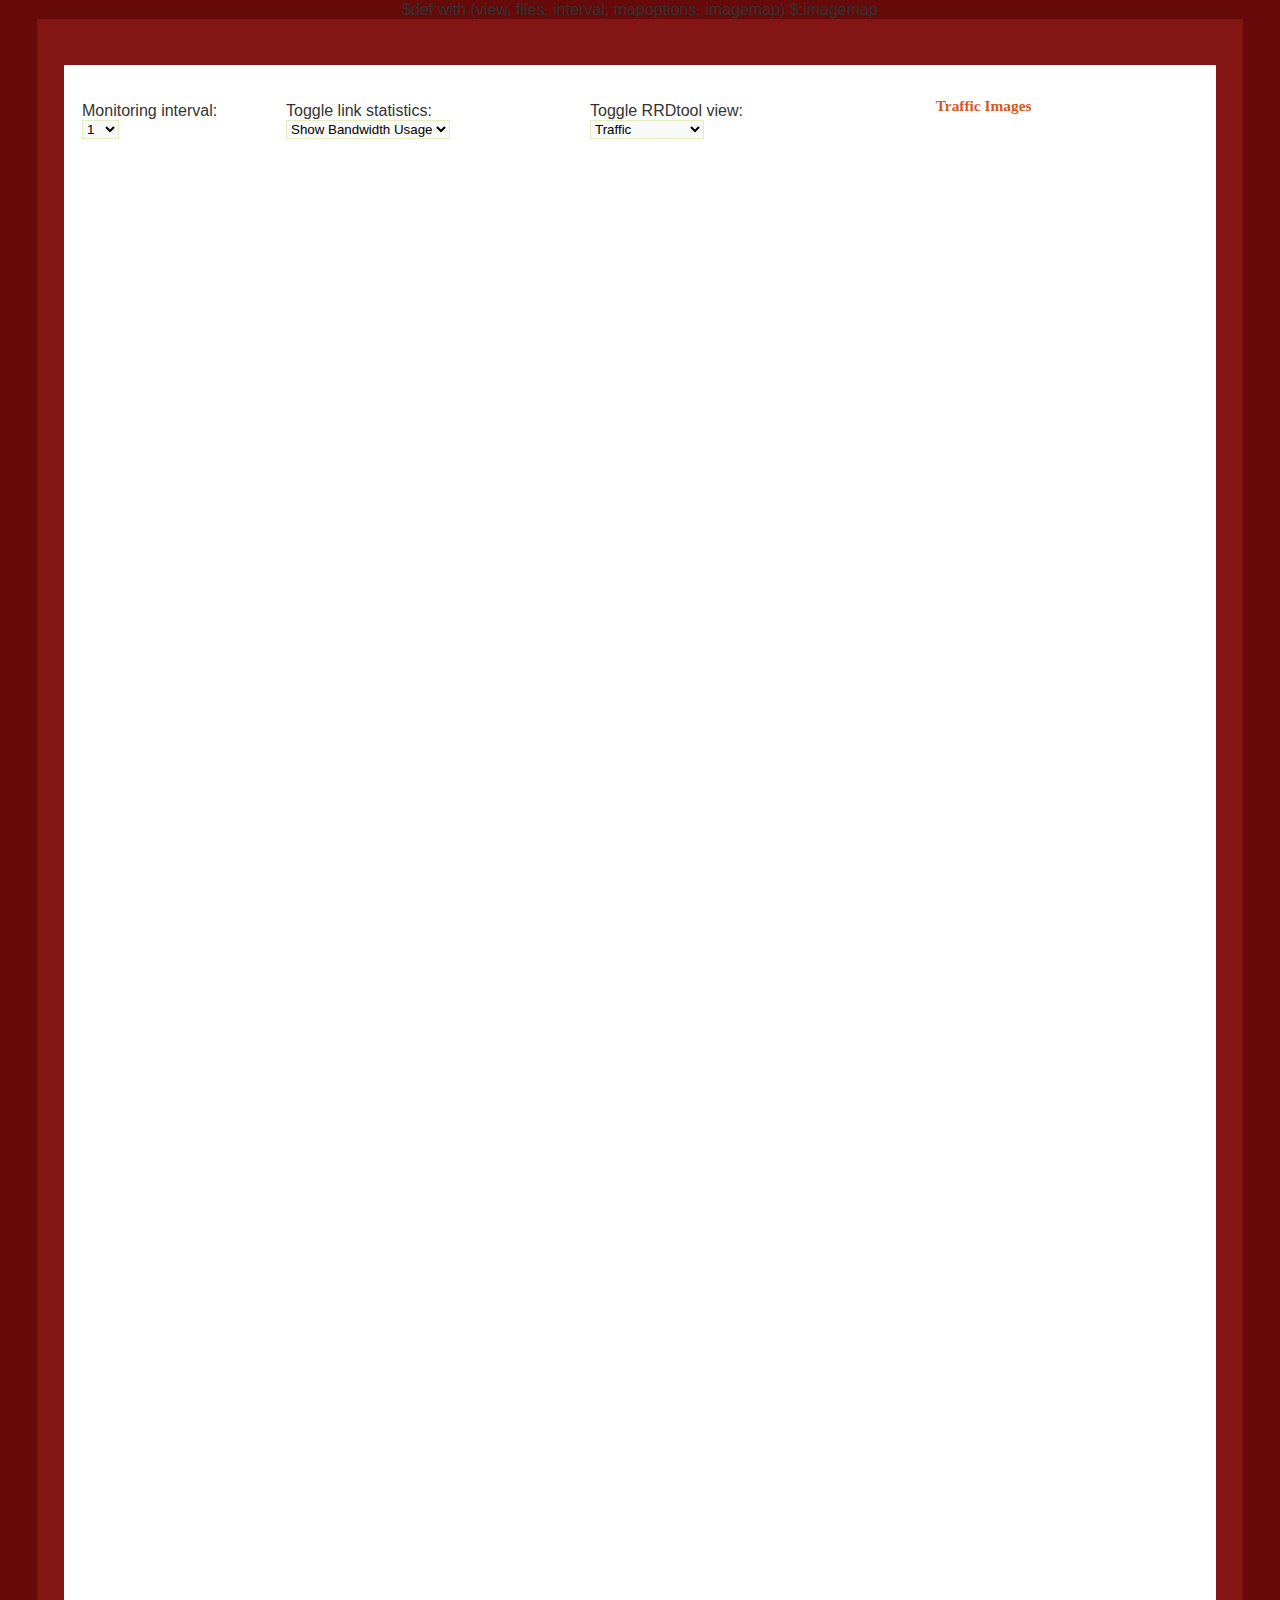
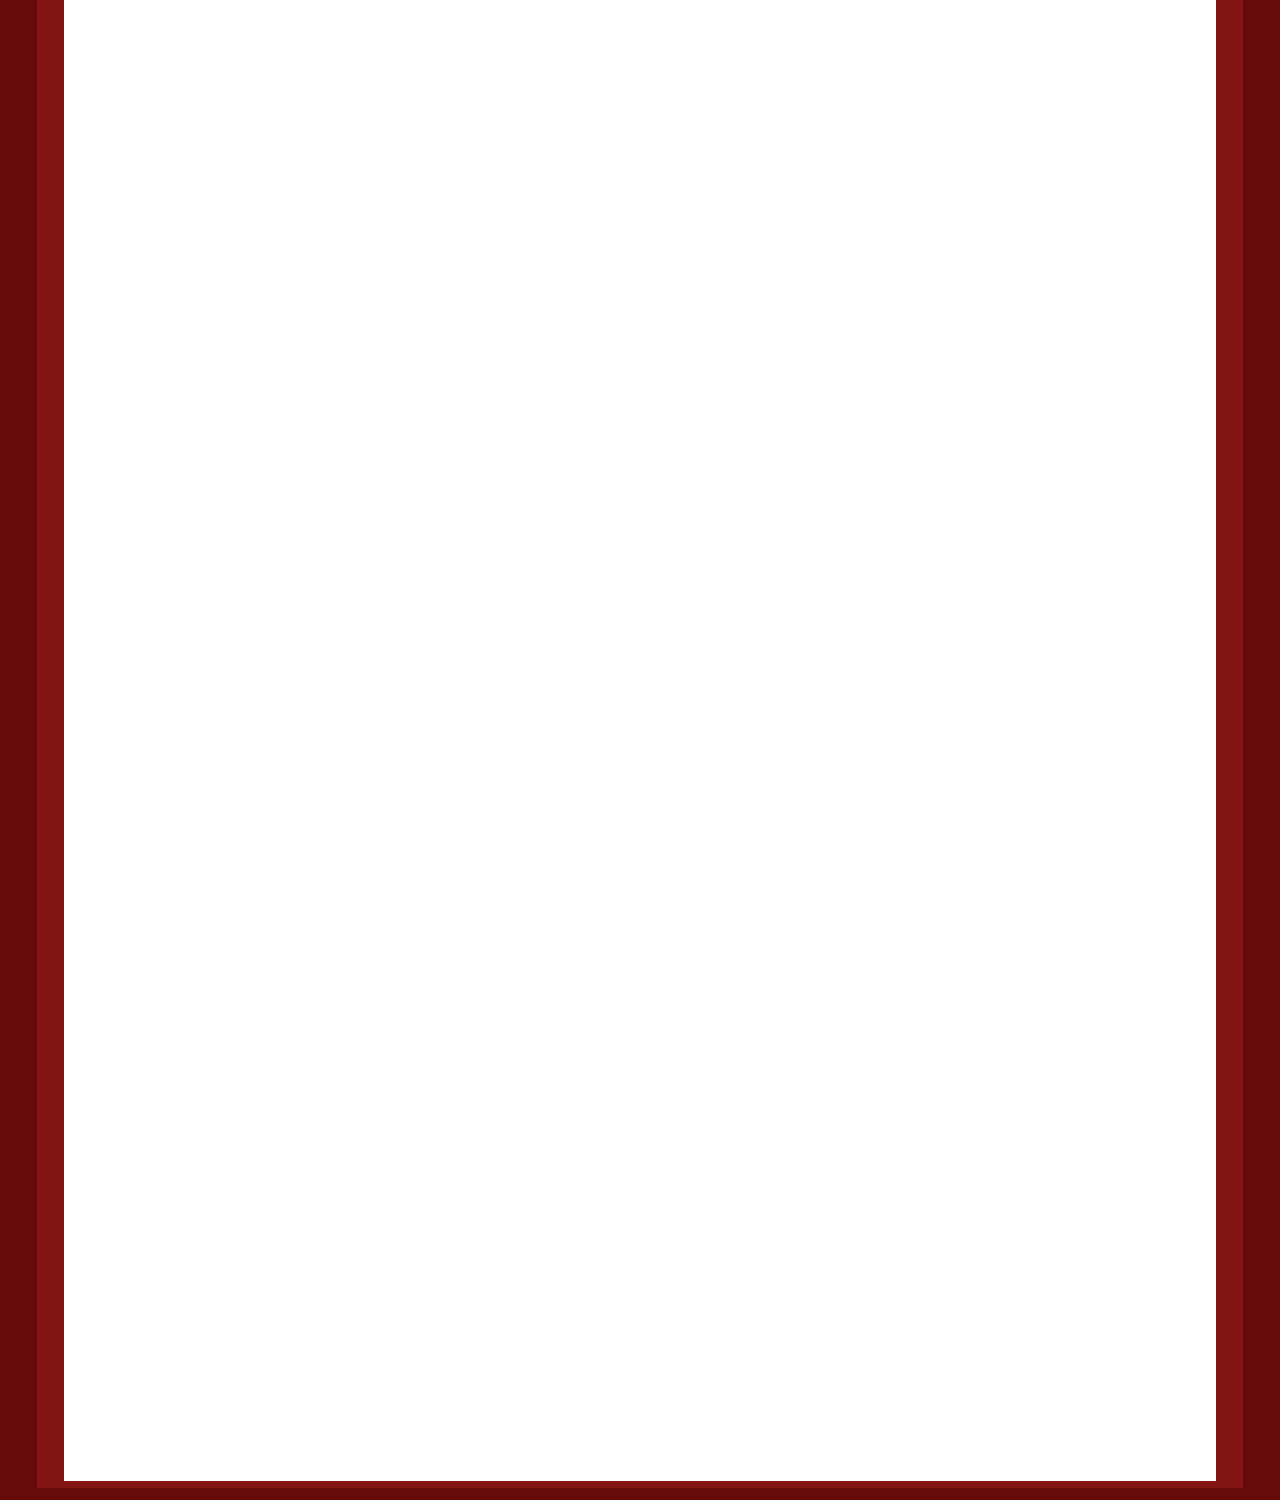
==== commit b34d4a17: "Updates" ====
--- a/html/index.html
+++ b/html/index.html
@@ -1,4 +1,4 @@
-$def with (files, interval, imagemap)
+$def with (view, files, interval, mapoptions, imagemap)
 <?xml version="1.0" encoding="UTF-8" ?>
 <!DOCTYPE html PUBLIC "-//W3C//DTD XHTML 1.0 Transitional//EN" "http://www.w3.org/TR/xhtml1/DTD/xhtml1-transitional.dtd">
 <html xmlns="http://www.w3.org/1999/xhtml">
@@ -16,7 +16,7 @@
 	var images = []
 	var interval = $interval
 	var timer = null;
-	
+
 	function init() {
 		imagesDiv = \$('sidebar');
 			files.each(function(file) {
@@ -37,10 +37,27 @@
 			imagesDiv.appendChild(ele)
 			images.push(ele);
 		});
+
+		selectDropDown('interval', $interval);
+		selectDropDown('view', $view);
+		selectDropDown('statistics', '$mapoptions');
+
+		\$('sidebar-title').innerHTML = \$('view')[$view].innerHTML + ' Images';
+
 		\$('weathermap').src = 'images/weathermap.png';
 		timer = setTimeout('refresh()', interval);
 	}
-	
+
+	function selectDropDown(id, value) {
+		for (var index = 0; index < \$(id).length; ++index) {
+			var ele = \$(id)[index];
+			if (ele.value == value) {
+				\$(id).selectedIndex = index;
+				break
+			}
+		}
+	}
+
 	function refresh() {
 		var rand = Math.round(Math.random()*10000000000);
 		images.each(function(img, index) {
@@ -52,26 +69,16 @@
 		\$('weathermap').src = 'images/weathermap.png?rand=' + rand;
 		timer = setTimeout('refresh()', interval);
 	}
-	
+
 	function updateOptions(ele) {
 		param = (ele[ele.selectedIndex]).value;
 		if (timer != null)
 			clearTimeout(timer);
-		
+
 		\$('mainform').action = 'update?' + ele.id + '=' + param
 		\$('mainform').submit()
 	}
-	
-	function changeView() {
-		var ele = \$('statistics');
-		view = (ele[ele.selectedIndex]).value
-		if (timer != null)
-			clearTimeout(timer);
-		
-		\$('mainform').action = 'update?view=' + view
-		\$('mainform').submit()
-	}
-	
+
 	function expand(id) {
 		ele = \$(id)
 		arrow = ele.childNodes[0]
@@ -107,7 +114,6 @@
 	<td width='200px'>
 	Monitoring interval:<br/>
 	<select id="interval" onchange="updateOptions(this)">
-		<option>---</option>
 		<option value="1000">1</option>
 		<option value="3000">3</option>
 		<option value="5000">5</option>
@@ -117,26 +123,20 @@
 		<option value="60000">60</option>
 	</select>
 	</td>
+	<td width='300px'>
+	Toggle link statistics:<br/>
+	<select id="statistics" onchange="updateOptions(this)">
+		<option value="percent">Show Bandwidth Usage</option>
+		<option value="bits">Show Data Rate</option>
+		<option value="interface">Show Interfaces</option>
+		<option value="none">Do not show</option>
+	</select>
+	</td>
 	<td>
 	Toggle RRDtool view:<br/>
 	<select id="view" onchange="updateOptions(this)">
-		<option>---</option>
 		<option value="0">Traffic</option>
 		<option value="1">Wireless Signal</option>
-	</select>
-	</td>
-</tr>
-<tr>
-	<td>
-	</td>
-	<td>
-	Toggle link statistics:<br/>
-	<select id="weathermap" onchange="updateOptions(this)">
-		<option>---</option>
-		<option value="percent">Show Bandwidth Usage</option>
-		<option value="bits">Show Data Rate</option>
-		<option value="interface">Show Interfaces</option>		
-		<option value="none">Do not show</option>
 	</select>
 	</td>
 </tr>
@@ -144,7 +144,7 @@
 </div>
 <div id="sidebar">
 	<br/>
-	<h3 align='center'><b>Traffic Images<b></h3>
+	<h3 align='center'><b><div id="sidebar-title">Traffic Images</div><b></h3>
 	<br/>
 	<div id='images'>
 	</div>
--- a/html/iamrice.css
+++ b/html/iamrice.css
@@ -19,14 +19,12 @@
   background: #831515 none repeat scroll 0% 50%;
   padding-left: 20px;
   padding-right: 20px;
-  //width: 1100px;
   width: 90%;
   text-align: left;
   font-size: 80%;
 }
 #header {
   margin: 0 0 0 5px;
-  //width: 462px;
   width: 80%;
   height: 100px;
   text-align: center;
@@ -39,12 +37,10 @@
 #main {
   padding: 15px 1px 1px 15px;
   float: left;
-  //width: 600px;
   width: 60%;
   height: 3000px;
 }
 #sidebar {
-  //margin-left: 470px;
   margin-left: 45%;
   margin-right: 5px;
   padding-left: 15px;
